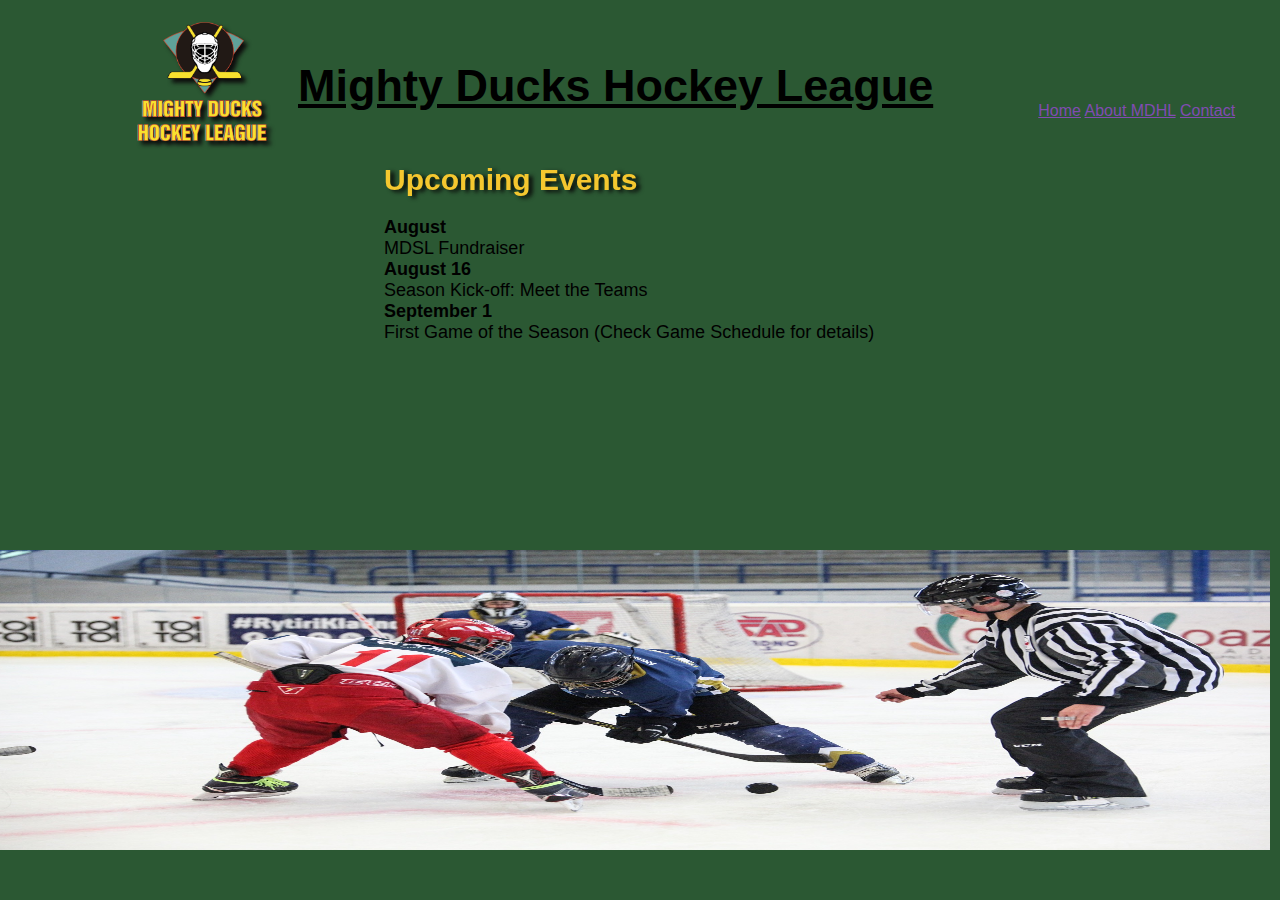
==== index.html @ 8f554a63 "estilos propios" ====
<!DOCTYPE html>
<html lang="en">

<head>
    <meta charset="UTF-8">
    <meta name="viewport" content="width=device-width, initial-scale=1.0">
    <link rel="stylesheet" href="./assets/style/mdhl_2.css">
    <title>Mighty Ducks Hockey League</title>
</head>

<body>

    <header>
        <div class="headvar">
            <h1>Mighty Ducks Hockey League</h1>
            <nav>
                <a class="selected" href="./index.html">Home</a></span>
                <a href="./about.html">About MDHL</a>
                <a href="./contact.html">Contact</a>
            </nav>
        </div>
        <img class="hero" title="jugadores en el campo" src="./assets/img/design1_image1.jpg"
            alt="dos jugadores enfrentados">

    </header>

    <main>
        <img class="logo" title="logo de la liga" src="./assets/img/Logo Mighty ducks-01.png" alt="logo de la liga">

        <div class="titular"><h2>Upcoming Events</h2></div>

        <article>
                <b class="line">August</b>
                <p>MDSL Fundraiser</p>
                <b class="line">August 16</b>
                <p>Season Kick-off: Meet the Teams</p>
                <b class="line">September 1</b>
                <p>First Game of the Season (Check Game Schedule for details)</p>
        </article>
    </main>

</body>

</html>
---- assets/style/mdhl_2.css ----
* {
    margin: 0;
    padding: 0;
    box-sizing: border-box;
    font-family:Arial, Helvetica, sans-serif;
}
body{
    background-color:rgb(43, 88, 51);
    overflow-x: hidden; 

}

header {
    margin-left: 10%;
}
.hero {
    height: 300px;
    width: 100vw;
    position: relative;
    top: 550px;  
    margin-left: -12%;
}

.headvar {
    position: absolute;
}

h1 {
    display: inline-block;
    margin-top: 60px;
    margin-left: 170px;
    font-size: 45px;
    text-decoration: underline;
}

nav {
    position: relative;
    left: 10%;
    top: 15px;
    display: inline;
}
a{
    color: rgb(128, 76, 177);
}
a:hover {
    color: orangered; 
}
.logo {
    width: 150px;
    position: relative;
    top: -300px;
    left: 10%;
    filter: drop-shadow(#0c0c0c 4px 4px 2px);
}

.titular {
    color: rgb(245, 199, 47);
    filter: drop-shadow(#080808 4px 2px 2px);
    position: relative;
    top: -300px;
    left: 30%;
    font-size: 20px;
}

article {
    position: relative;
    top: -280px;
    left: 30%;
    font-size: 18px;
    width: 60%;
}
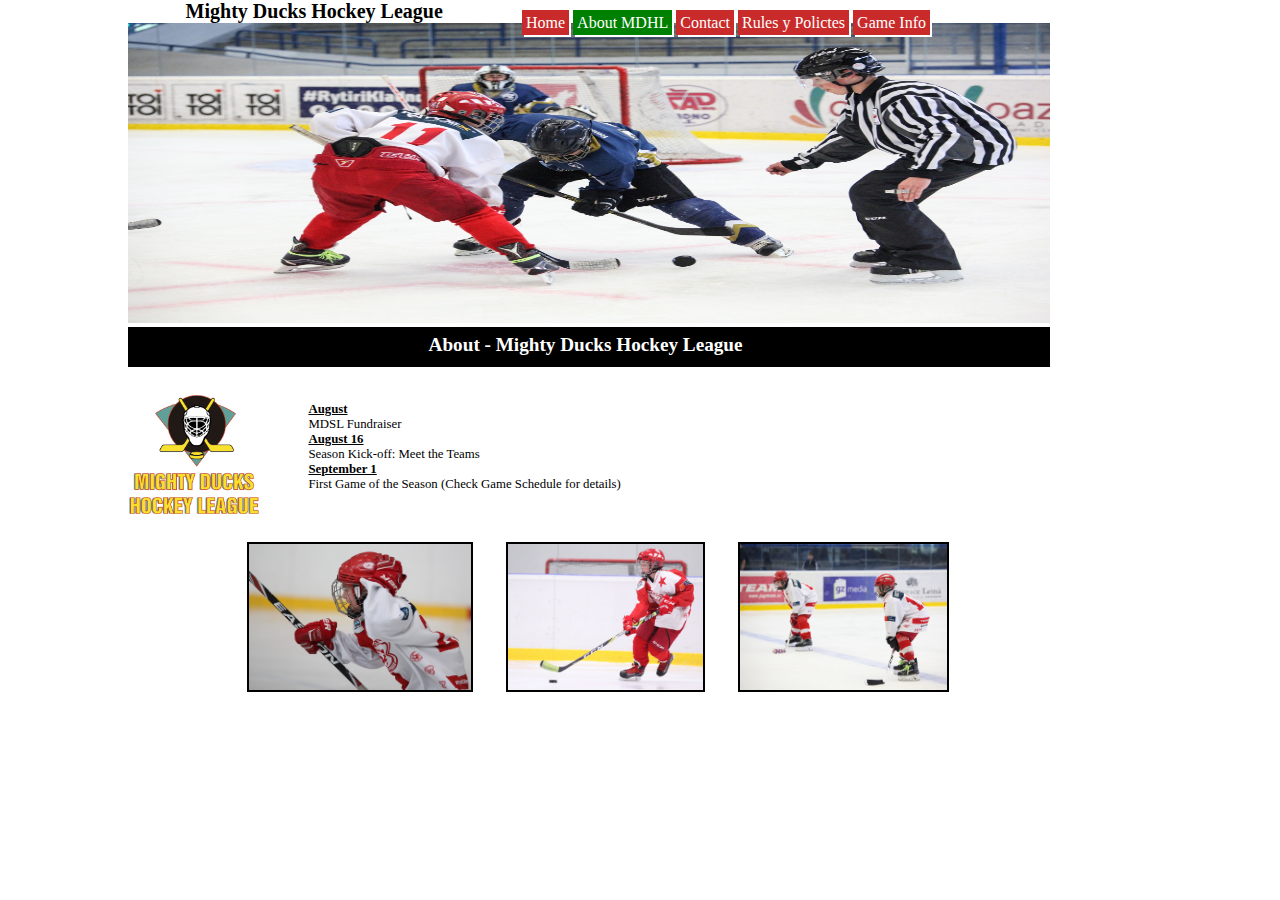
==== commit b99e73ae: "flex agregado" ====
--- a/index.html
+++ b/index.html
@@ -4,39 +4,47 @@
 <head>
     <meta charset="UTF-8">
     <meta name="viewport" content="width=device-width, initial-scale=1.0">
-    <link rel="stylesheet" href="./assets/style/mdhl_2.css">
+    <link rel="stylesheet" href="./assets/style/mdhl.css">
     <title>Mighty Ducks Hockey League</title>
 </head>
 
 <body>
-
     <header>
         <div class="headvar">
             <h1>Mighty Ducks Hockey League</h1>
             <nav>
-                <a class="selected" href="./index.html">Home</a></span>
-                <a href="./about.html">About MDHL</a>
+                <a href="./index.html">Home</a>
+                <a class="selected" href="./about.html">About MDHL</a>
                 <a href="./contact.html">Contact</a>
+                <a href="./rules.html">Rules y Polictes</a>
+                <a href="./gameinfo.html">Game Info</a>
             </nav>
         </div>
         <img class="hero" title="jugadores en el campo" src="./assets/img/design1_image1.jpg"
             alt="dos jugadores enfrentados">
-
     </header>
 
     <main>
         <img class="logo" title="logo de la liga" src="./assets/img/Logo Mighty ducks-01.png" alt="logo de la liga">
+        <div class="titular">
+            <h2>About - Mighty Ducks Hockey League</h2>
+        </div>
+        <div class="article">
+            <b class="line">August</b>
+            <p>MDSL Fundraiser</p>
+            <b class="line">August 16</b>
+            <p>Season Kick-off: Meet the Teams</p>
+            <b class="line">September 1</b>
+            <p>First Game of the Season (Check Game Schedule for details)</p>
+        </div>
+        <div class="fotos">
+            <img src="./assets/img/hockey  1.jpg" alt="">
+            <img src="./assets/img/hockey  2.jpg" alt="">
+            <img src="./assets/img/hockey 3.jpg" alt="">
 
-        <div class="titular"><h2>Upcoming Events</h2></div>
+        </div>
 
-        <article>
-                <b class="line">August</b>
-                <p>MDSL Fundraiser</p>
-                <b class="line">August 16</b>
-                <p>Season Kick-off: Meet the Teams</p>
-                <b class="line">September 1</b>
-                <p>First Game of the Season (Check Game Schedule for details)</p>
-        </article>
+
     </main>
 
 </body>
--- a/assets/style/mdhl.css
+++ b/assets/style/mdhl.css
@@ -0,0 +1,163 @@
+* {
+    margin: 0;
+    padding: 0;
+    box-sizing: border-box;
+    font-family: 'Comic Neue', cursive;
+}
+
+header {
+    margin-left: 10%;
+}
+
+.hero {
+    height: 300px;
+    width: 80%;
+    left: -20vw;
+}
+
+.headvar {
+    position: relative;
+    text-align: 1px;
+}
+
+h1 {
+    display: inline-block;
+    margin-top: 0px;
+    margin-right: 10%;
+    font-size: 20px;
+}
+
+nav {
+    position: relative;
+    top: 10px;
+    right: 40px;
+    display: inline;
+
+}
+
+nav a {
+    background-color: rgb(201, 43, 43);
+    padding: 4px;
+    color: white;
+    text-decoration: none;
+    box-shadow: 2px 2px white;
+}
+
+.selected {
+    background-color: green;
+}
+
+main {
+    font-size: 80%;
+}
+
+.logo {
+    width: 150px;
+    vertical-align: middle;
+    margin-top: 50px;
+    margin-left: 120px;
+    float: left;
+}
+
+.line {
+    text-decoration: underline;
+}
+
+div {
+    position: relative;
+    left: 5%;
+}
+
+.titular {
+    background-color: black;
+    height: 40px;
+    width: 72%;
+    position: relative;
+    left: 10%;
+}
+
+h2 {
+    text-align: center;
+    color: white;
+    padding-top: 7px;
+    position: relative;
+    left: -15%;
+}
+
+.article {
+    margin-top: 35px;
+    position: relative;
+    width: 58%;
+    left: 3%;
+    display: inline-block;
+    margin-bottom: 50px;
+}
+
+.fotos{
+    display: flex;
+    justify-content:space-evenly;
+    width: 60%;
+    margin-left: 150px;
+}
+.fotos img{
+    height: 150px;
+    border: 2px solid black;
+}
+
+.contact {
+    left: 15%;
+    top: 30px;
+    font-size: 18px;
+}
+
+.items {
+    list-style-type: lower-alpha;
+}
+
+.play {
+    font-size: 14px;
+    color: black;
+    font-weight: bold;
+    margin-left: 15px;
+}
+.playdos{
+    left: -39%;
+}
+
+.player {
+    display: flex;
+    font-size: 14px;
+    color: black;
+    margin-left: 13%;
+}
+ol{
+    margin-left: 18px;
+}
+
+.subtitle {
+    margin-top: -30px;
+    font-size: 18px;
+    margin-bottom: 7px;
+    margin-left: 50px;
+}
+h3{
+    font-size: 17px;
+}
+.subrayar{
+    text-decoration:underline;
+}
+td, th{
+    width: 150px;
+    text-align: center;
+    border:2px solid black ;
+}
+span{
+    font-weight: bold;
+}
+.ultimo{
+    width: 100%;
+    display: flex;
+    justify-content: center;
+    flex-direction:column;
+}
+
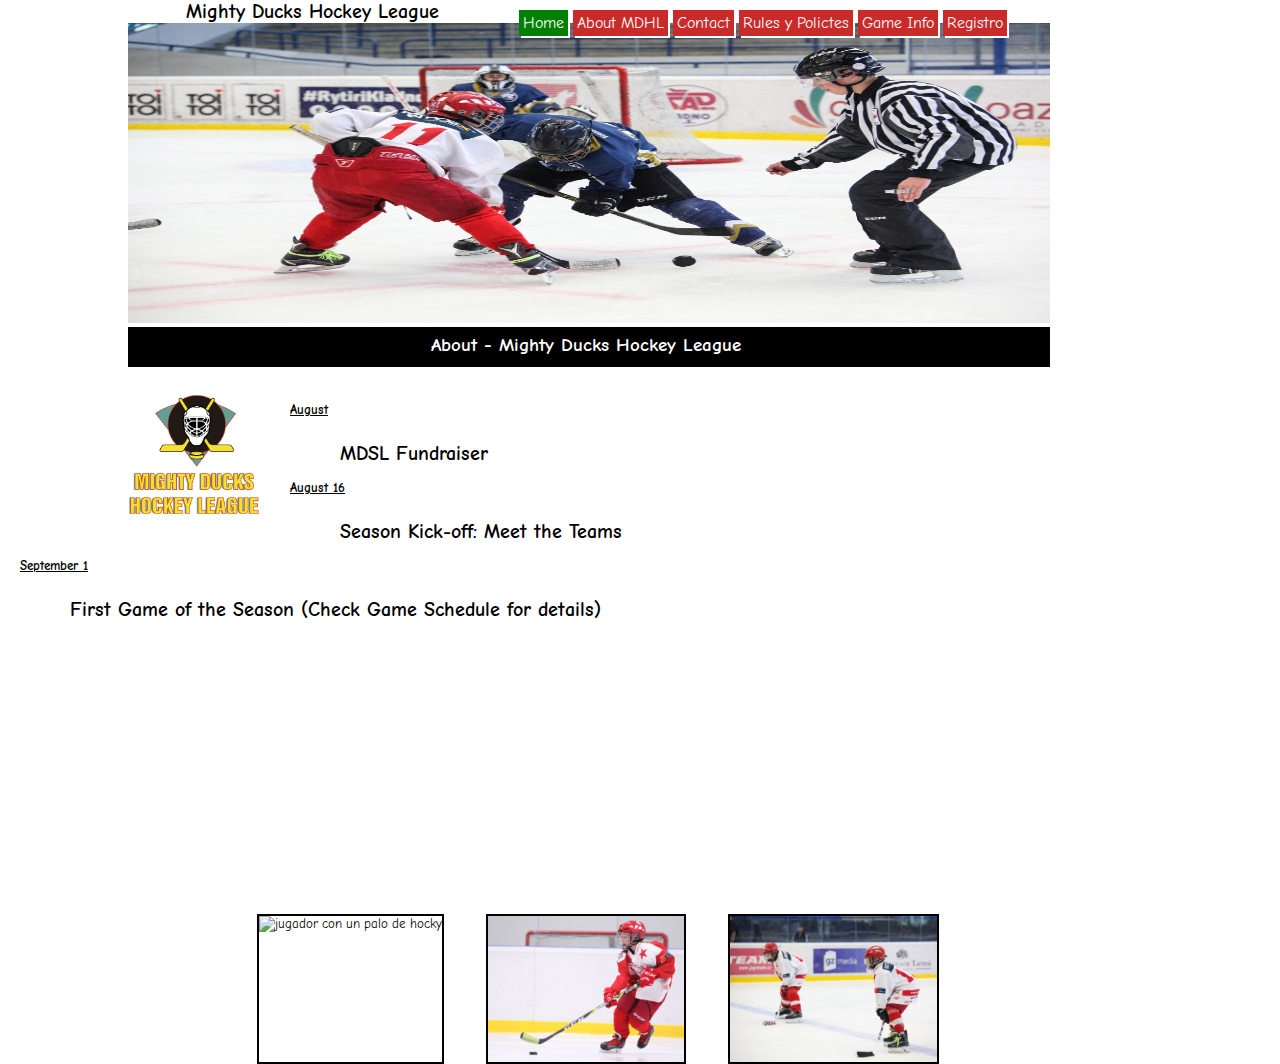
==== commit 279723ea: "generar cambios" ====
--- a/index.html
+++ b/index.html
@@ -5,6 +5,11 @@
     <meta charset="UTF-8">
     <meta name="viewport" content="width=device-width, initial-scale=1.0">
     <link rel="stylesheet" href="./assets/style/mdhl.css">
+    <link href="https://fonts.googleapis.com/css2?family=Comic+Neue:ital,wght@0,400;0,700;1,400;1,700&display=swap"
+    rel="stylesheet">
+    <link href="https://fonts.googleapis.com/css2?family=Comic+Neue:ital,wght@0,400;0,700;1,400;1,700&display=swap"
+        rel="stylesheet">
+    <link rel="icon" href="./assets/img/jugador.png" type="image/x-icon">
     <title>Mighty Ducks Hockey League</title>
 </head>
 
@@ -13,11 +18,12 @@
         <div class="headvar">
             <h1>Mighty Ducks Hockey League</h1>
             <nav>
-                <a href="./index.html">Home</a>
-                <a class="selected" href="./about.html">About MDHL</a>
+                <a class="selected" href="./index.html">Home</a>
+                <a href="./about.html">About MDHL</a>
                 <a href="./contact.html">Contact</a>
                 <a href="./rules.html">Rules y Polictes</a>
                 <a href="./gameinfo.html">Game Info</a>
+                <a href="./registro.html">Registro</a>
             </nav>
         </div>
         <img class="hero" title="jugadores en el campo" src="./assets/img/design1_image1.jpg"
@@ -25,7 +31,7 @@
     </header>
 
     <main>
-        <img class="logo" title="logo de la liga" src="./assets/img/Logo Mighty ducks-01.png" alt="logo de la liga">
+        <img class="logo" title="logo de la liga" src="./assets/img/Logo_Mighty_ducks-01.png" alt="logo de la liga">
         <div class="titular">
             <h2>About - Mighty Ducks Hockey League</h2>
         </div>
@@ -38,9 +44,9 @@
             <p>First Game of the Season (Check Game Schedule for details)</p>
         </div>
         <div class="fotos">
-            <img src="./assets/img/hockey  1.jpg" alt="">
-            <img src="./assets/img/hockey  2.jpg" alt="">
-            <img src="./assets/img/hockey 3.jpg" alt="">
+            <img title="jugador equipado" src="./assets/img/hockey_1.jpg" alt="jugador con un palo de hocky">
+            <img title="jugar listo para un pase de juego" src="./assets/img/hockey_2.jpg" alt="Jugador listo para un pase de juego">
+            <img title="dos jugadores" src="./assets/img/hockey_3.jpg" alt="dos jugadores listos para el ataque">
 
         </div>
 
--- a/assets/style/mdhl.css
+++ b/assets/style/mdhl.css
@@ -17,7 +17,6 @@
 
 .headvar {
     position: relative;
-    text-align: 1px;
 }
 
 h1 {
@@ -59,9 +58,9 @@
     float: left;
 }
 
-.line {
+.line{
     text-decoration: underline;
-}
+    }
 
 div {
     position: relative;
@@ -85,79 +84,131 @@
 }
 
 .article {
+    position: relative;
+    height: 40vw;
+    width: 80%;
     margin-top: 35px;
-    position: relative;
-    width: 58%;
-    left: 3%;
-    display: inline-block;
-    margin-bottom: 50px;
-}
-
-.fotos{
-    display: flex;
-    justify-content:space-evenly;
+    left: 20px;
+}
+.online{
+   position: relative;
+   text-align: justify;
+    height: 30vw;
+    width: 80%;
+    margin-top: 30px;
+    
+}
+
+.fotos {
+    display: flex;
+    justify-content: space-evenly;
     width: 60%;
     margin-left: 150px;
 }
-.fotos img{
+
+.fotos img {
     height: 150px;
     border: 2px solid black;
 }
 
-.contact {
-    left: 15%;
-    top: 30px;
-    font-size: 18px;
+div> p{
+    padding-top: 20px;
+    position: relative;
+    left: 50px;
+    font-size: 20px;
 }
 
 .items {
     list-style-type: lower-alpha;
 }
 
-.play {
+.play{
     font-size: 14px;
     color: black;
-    font-weight: bold;
-    margin-left: 15px;
-}
-.playdos{
-    left: -39%;
-}
-
-.player {
+    font-weight: bold;}
+
+h3{
+position: relative;  
+left: -2%;  
+}
+
+.player{
     display: flex;
     font-size: 14px;
     color: black;
-    margin-left: 13%;
-}
+    font-weight:bold;
+}
+
 ol{
     margin-left: 18px;
 }
 
-.subtitle {
-    margin-top: -30px;
+div> h3{
+    margin-top: 30px;
+}
+div> p{
+    margin-top: 5px;
+    margin-bottom: 15px;
+}
+.subtitle{
     font-size: 18px;
-    margin-bottom: 7px;
-    margin-left: 50px;
-}
-h3{
-    font-size: 17px;
-}
-.subrayar{
-    text-decoration:underline;
-}
-td, th{
+    margin-bottom: 10px;
+    margin-left: 45px;
+    text-decoration: underline;
+}
+
+.subrayar {
+    text-decoration: underline;
+}
+
+td,
+th {
     width: 150px;
     text-align: center;
-    border:2px solid black ;
-}
-span{
+    border: 2px solid black;
+}
+.punto{
+   margin-left: 40px;
+}
+
+span {
     font-weight: bold;
 }
-.ultimo{
-    width: 100%;
-    display: flex;
-    justify-content: center;
-    flex-direction:column;
-}
-
+
+.ultimo {
+  display: flex;
+  flex-direction: column;
+  width: 80%; 
+}
+
+form{
+    width: 60%;
+    height: 80vw;
+    margin-top: 10px;
+    display: flex;
+    flex-direction: column;
+}
+
+p, .grafit{
+    font-weight:bolder;
+}
+
+.content{
+    margin-top: 20px;
+}
+
+.text{
+    margin-top: 10px;
+    margin-bottom: 10px;
+    font-size: 16px;
+}
+fieldset{
+    display: flex;
+    flex-direction: column;
+    gap: 10px;
+    padding: 12px;
+}
+td>iframe{
+    width: 250px;
+    height: 250px;
+}